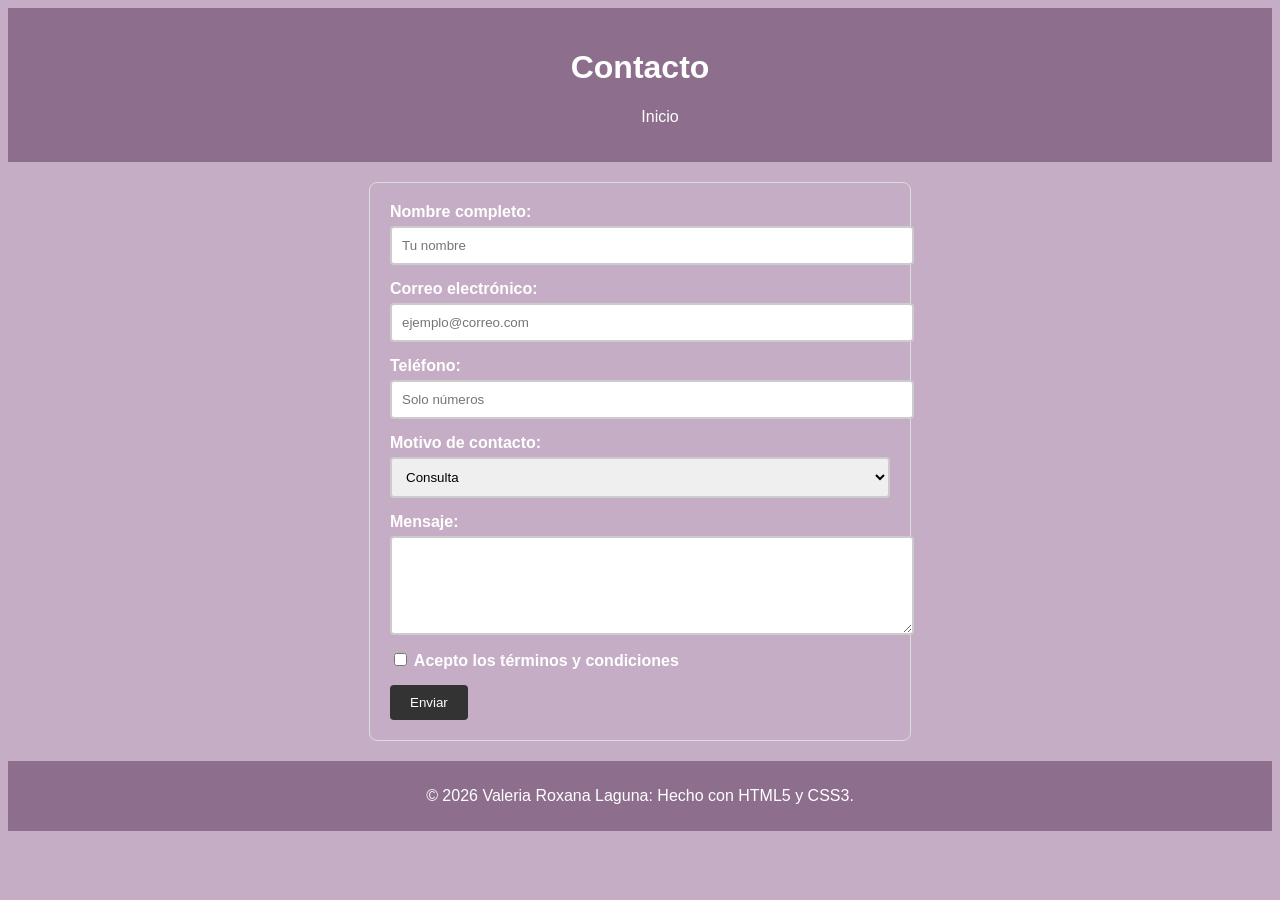
==== contact.html @ 99f7c511 "agregar el pie de pagina" ====
<!DOCTYPE html>
<html lang="es">
<head>
    <meta charset="UTF-8">
    <meta name="viewport" content="width=device-width, initial-scale=1.0">
    <title>Contacto - Mi Sitio</title>
    <link rel="stylesheet" href="style.css">
</head>
<body>
    <header>
        <h1>Contacto</h1>
        <nav>
            <ul>
                <li><a href="index.html">Inicio</a></li>
            </ul>
        </nav>
    </header>
    <main>
        <section>
            <form id="contact-form" action="#">
                <div class="form-group">
                    <label for="nombre">Nombre completo:</label>
                    <input type="text" id="nombre" name="nombre" required minlength="3" placeholder="Tu nombre">
                </div>

                <div class="form-group">
                    <label for="email">Correo electrónico:</label>
                    <input type="email" id="email" name="email" required placeholder="ejemplo@correo.com">
                </div>

                <div class="form-group">
                    <label for="tel">Teléfono:</label>
                    <input type="tel" id="tel" name="tel" pattern="[0-9]{8,15}" placeholder="Solo números">
                </div>

                <div class="form-group">
                    <label for="motivo">Motivo de contacto:</label>
                    <select id="motivo" name="motivo">
                        <option value="consulta">Consulta</option>
                        <option value="presupuesto">Presupuesto</option>
                        <option value="reclamo">Reclamo</option>
                    </select>
                </div>

                <div class="form-group">
                    <label for="mensaje">Mensaje:</label>
                    <textarea id="mensaje" name="mensaje" required minlength="10" rows="5"></textarea>
                </div>

                <div class="form-group">
                    <label>
                        <input type="checkbox" id="terminos" required> Acepto los términos y condiciones
                    </label>
                </div>

                <button type="submit">Enviar</button>
            </form>
        </section>
    </main>
     <footer>
        <p>&copy; 2026 Valeria Roxana Laguna: Hecho con HTML5 y CSS3.</p>
    </footer>
</body>
</html>
---- style.css ----
touch style
{
    box-sizing: border-box;
    margin: 0;
    padding: 0;
}

body {
    font-family: 'Arial', sans-serif; 
    background-color: #C5ADC5;
    color: #fff;
}

header {
    background-color: #8d6f8d;
    color: #fff;
    padding: 20px;
    text-align: center;
}

nav ul {
    list-style-type: none;
}

nav a {
    text-decoration: none;
    color: #fff;
}

nav a:hover {
    color: #fff;
}

footer {
    background-color: #8d6f8d;
    color: #fff;
    text-align: center;
    padding: 10px 0;
}

/* Estilo del formulario */
form {
    max-width: 500px;
    margin: 20px auto;
    padding: 20px;
    border: 1px solid #ddd;
    border-radius: 8px;
}

.form-group {
    margin-bottom: 15px;
}

label {
    display: block;
    margin-bottom: 5px;
    font-weight: bold;
}

input[type="text"],
input[type="email"],
input[type="tel"],
select,
textarea {
    width: 100%;
    padding: 10px;
    border: 2px solid #ccc;
    border-radius: 4px;
    display: block;
}


input:focus, textarea:focus {
    outline: none;
    border-color: #8d6f8d;
    box-shadow: 0 0 5px rgba(0, 123, 255, 0.5);
}

input:not(:placeholder-shown):invalid {
    border-color: #e74c3c;
    background-color: #fdf2f2;
}

input:valid:not(:placeholder-shown) {
    border-color: #2ecc71;
    background-color: #f2fdf5;
}

button {
    background-color: #333;
    color: white;
    padding: 10px 20px;
    border: none;
    border-radius: 4px;
    cursor: pointer;
}

button:hover {
    background-color: #555;
}
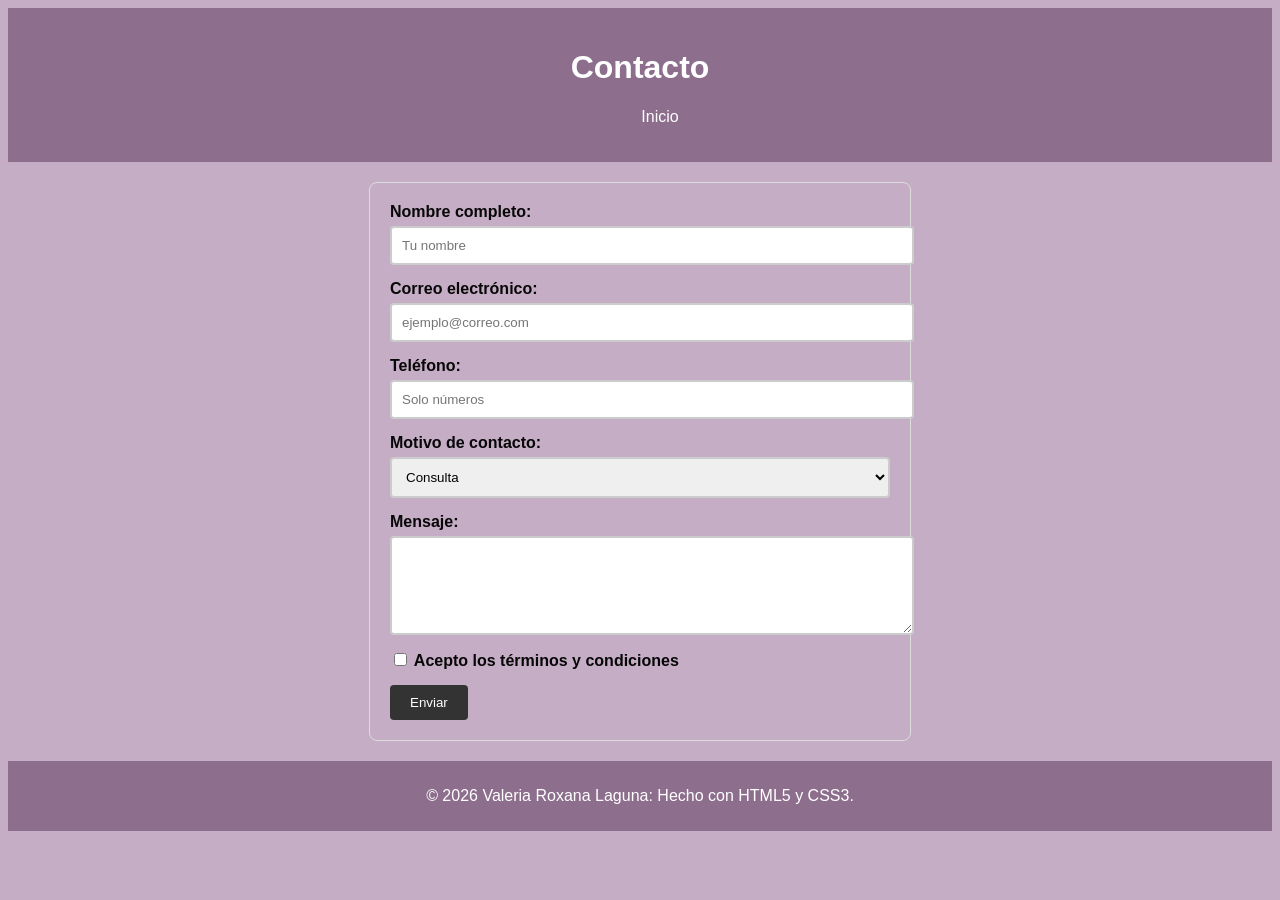
==== commit ae786602: "Merge branch 'main' into feature/header" ====
--- a/contact.html
+++ b/contact.html
@@ -56,9 +56,10 @@
                 <button type="submit">Enviar</button>
             </form>
         </section>
-    </main>
-     <footer>
+  </main>
+   <footer>
         <p>&copy; 2026 Valeria Roxana Laguna: Hecho con HTML5 y CSS3.</p>
     </footer>
 </body>
+
 </html>
--- a/style.css
+++ b/style.css
@@ -8,7 +8,7 @@
 body {
     font-family: 'Arial', sans-serif; 
     background-color: #C5ADC5;
-    color: #fff;
+    color: #070707;
 }
 
 header {
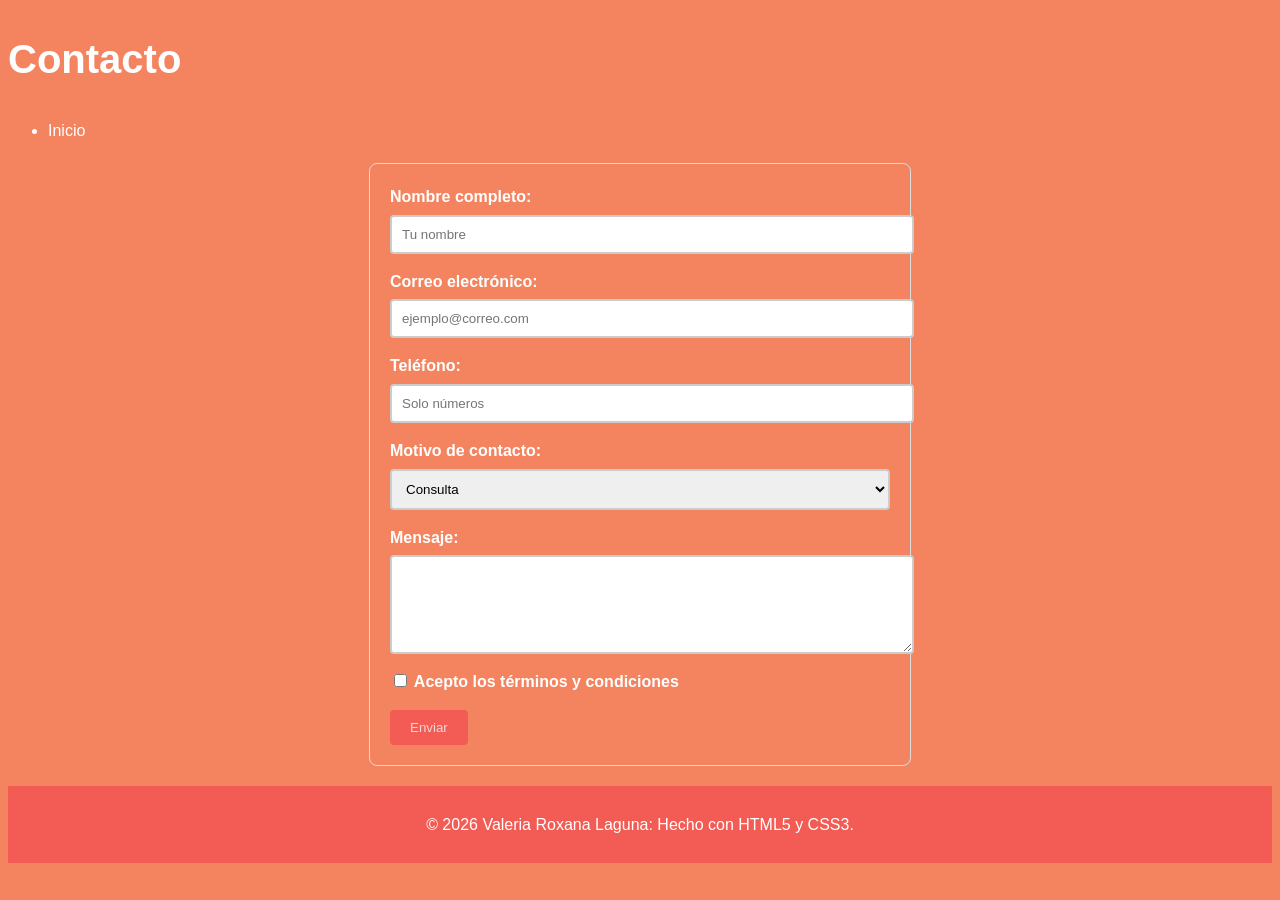
==== commit 154ffb61: "Modificacion del archivo Readme" ====
--- a/contact.html
+++ b/contact.html
@@ -56,10 +56,9 @@
                 <button type="submit">Enviar</button>
             </form>
         </section>
-  </main>
-   <footer>
+    </main>
+    <footer>
         <p>&copy; 2026 Valeria Roxana Laguna: Hecho con HTML5 y CSS3.</p>
     </footer>
 </body>
-
 </html>
--- a/style.css
+++ b/style.css
@@ -1,44 +1,131 @@
+:root {
+    --color-primary: #f27059;
+    --color-secondary:#f25c54;
+    --color-accent: #f27059;
+    --color-text: white;
+    --color-bg: #f4845f;
+    --radius: 8px;
+    --shadow: 0 2px 8px rgba(0,0,0,0.1);
+    --font-main: 'Inter', sans-serif; 
+    --font-title: 'Montserrat', sans-serif; 
+}
 touch style
 {
     box-sizing: border-box;
     margin: 0;
     padding: 0;
 }
-
 body {
-    font-family: 'Arial', sans-serif; 
-    background-color: #C5ADC5;
-    color: #070707;
+    font-family: var(--font-main);
+    font-size: 16px; 
+    line-height: 1.6;
+    color: var(--color-text);
+    background-color: var(--color-bg);
 }
 
-header {
-    background-color: #8d6f8d;
-    color: #fff;
+h1 { font-family: var(--font-title); font-size: 2.5rem; }
+h2 { font-family: var(--font-title); font-size: 1.8rem; }
+h3 { font-family: var(--font-title); font-size: 1.3rem; }
+
+a { text-decoration: none; color: inherit; }
+
+.layout {
+    display: grid;
+    grid-template-columns: 220px 1fr;
+    grid-template-rows: auto 1fr auto;
+    grid-template-areas:
+        "header header"
+        "sidebar main"
+        "footer footer";
+    min-height: 100vh;
+}
+
+
+.header { grid-area: header; }
+.sidebar { grid-area: sidebar; background:#f25c54 ; padding: 20px; }
+.main { grid-area: main; padding: 20px; }
+.footer { grid-area: footer; }
+
+
+.header {
+    background-color: var(--color-secondary);
+    color: white;
+    padding: 1rem 2rem;
+    display: flex;
+    justify-content: space-between;
+    align-items: center;
+}
+
+.nav {
+    display: flex;
+    gap: 20px;
+}
+
+.nav a {
+    color: white;
+    transition: color 0.3s ease;
+}
+
+.nav a:hover {
+    color: var(--color-accent);
+}
+.hero {
+    display: flex;
+    flex-direction: column;
+    justify-content: center;
+    align-items: center;
+    min-height: 80vh;
+    background: linear-gradient(to right, var(--color-primary), var(--color-secondary));
+    color: white;
+    text-align: center;
+}
+.cta-button {
+    background: var(--color-accent);
+    color: white;
+    padding: 10px 20px;
+    border: none;
+    border-radius: var(--radius);
+    cursor: pointer;
+    transition: background 0.3s ease;
+    text-decoration: none;
+}
+
+.cta-button:hover {
+    background: rgb(243, 169, 78); 
+}
+
+.services {
     padding: 20px;
     text-align: center;
 }
 
-nav ul {
-    list-style-type: none;
+.card-container {
+    display: flex;
+    flex-wrap: wrap;
+    gap: 20px;
 }
 
-nav a {
-    text-decoration: none;
-    color: #fff;
+.card {
+    flex: 1 1 280px; 
+    background: var(--color-secondary);
+    border-radius: var(--radius);
+    box-shadow: var(--shadow);
+    padding: 20px;
+    transition: transform 0.3s ease; 
+}
+.card:hover {
+    transform: translateY(-4px); 
 }
 
-nav a:hover {
-    color: #fff;
-}
 
 footer {
-    background-color: #8d6f8d;
+    background-color:#f25c54 ;
     color: #fff;
     text-align: center;
     padding: 10px 0;
 }
 
-/* Estilo del formulario */
+
 form {
     max-width: 500px;
     margin: 20px auto;
@@ -69,10 +156,9 @@
     display: block;
 }
 
-
 input:focus, textarea:focus {
     outline: none;
-    border-color: #8d6f8d;
+    border-color: #007BFF;
     box-shadow: 0 0 5px rgba(0, 123, 255, 0.5);
 }
 
@@ -87,8 +173,8 @@
 }
 
 button {
-    background-color: #333;
-    color: white;
+    background-color: #f25c54;
+    color: rgb(238, 216, 216);
     padding: 10px 20px;
     border: none;
     border-radius: 4px;
@@ -97,4 +183,4 @@
 
 button:hover {
     background-color: #555;
-}+} 
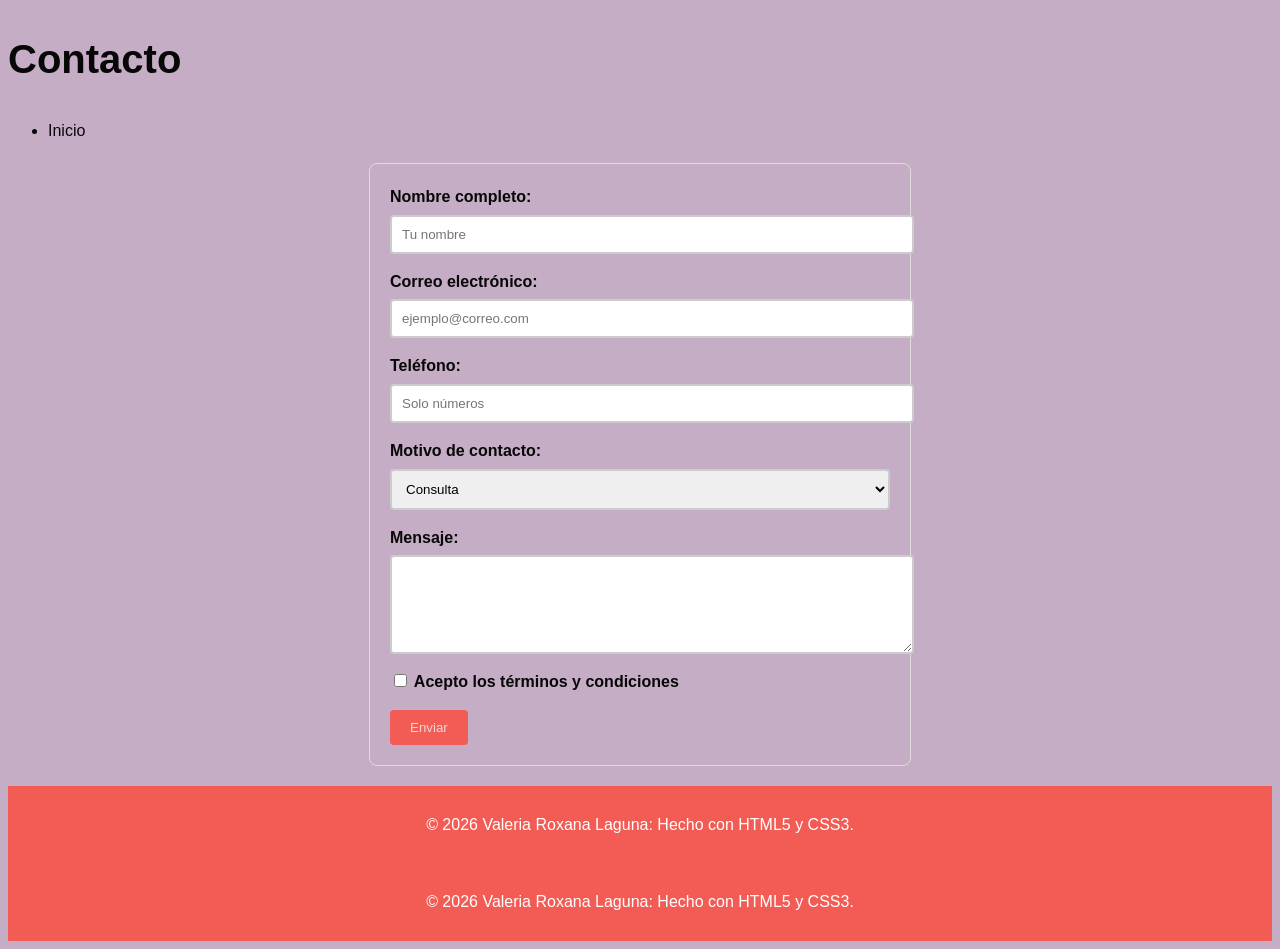
==== commit 55e88286: "Resolver merge" ====
--- a/contact.html
+++ b/contact.html
@@ -61,4 +61,9 @@
         <p>&copy; 2026 Valeria Roxana Laguna: Hecho con HTML5 y CSS3.</p>
     </footer>
 </body>
+  </main>
+   <footer>
+        <p>&copy; 2026 Valeria Roxana Laguna: Hecho con HTML5 y CSS3.</p>
+    </footer>
+</body>
 </html>
--- a/style.css
+++ b/style.css
@@ -21,6 +21,9 @@
     line-height: 1.6;
     color: var(--color-text);
     background-color: var(--color-bg);
+    font-family: 'Arial', sans-serif; 
+    background-color: #C5ADC5;
+    color: #070707;
 }
 
 h1 { font-family: var(--font-title); font-size: 2.5rem; }
@@ -158,7 +161,7 @@
 
 input:focus, textarea:focus {
     outline: none;
-    border-color: #007BFF;
+    border-color: #8d6f8d;
     box-shadow: 0 0 5px rgba(0, 123, 255, 0.5);
 }
 
